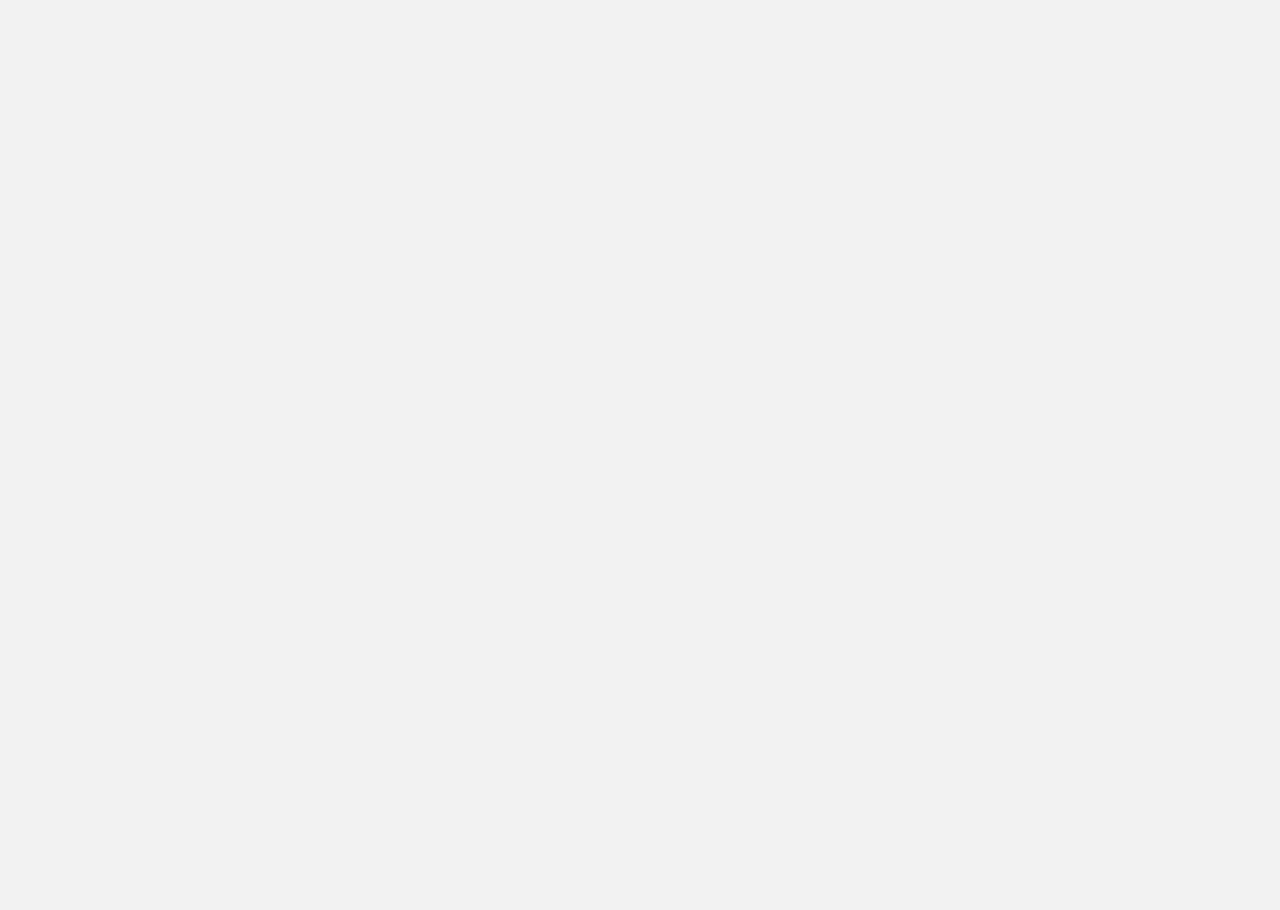
==== index.html @ 459cd87c "Redeployment" ====
<!DOCTYPE html>
<html lang="en">
<head>
    <meta charset="UTF-8">
    <meta name="viewport" content="width=device-width, initial-scale=1.0, maximum-scale=1.0, user-scalable=no"/>
    <title>Alaska History Webmap</title>

    <link rel="stylesheet" href="https://unpkg.com/leaflet@1.9.4/dist/leaflet.css" integrity="sha256-p4NxAoJBhIIN+hmNHrzRCf9tD/miZyoHS5obTRR9BMY=" crossorigin=""/>
    <link rel="stylesheet" href="https://cdnjs.cloudflare.com/ajax/libs/noUiSlider/15.7.1/nouislider.min.css" integrity="sha512-qveKnGrvOChbSzAdtSs8p69eoLegyh+1hwOMbmpCViIwj7rn4oJjdmMvWOuyQlTOZgTlZA0N2PXA7iA8/2TUYA==" crossorigin="anonymous" referrerpolicy="no-referrer" />
    <link rel="stylesheet" href="styles.css">
    
    <link rel="icon" type="image/x-icon" href="favicon.ico">

    <!-- Prevent caching (to see GitHub Pages updates, might remove later) -->
    <meta http-equiv='cache-control' content='no-cache'> 
    <meta http-equiv='expires' content='0'> 
    <meta http-equiv='pragma' content='no-cache'>
</head>
<body>
    <div id="map"></div>
    <div class="slider-styled" id="slider"></div>

    <script src="https://unpkg.com/leaflet@1.9.4/dist/leaflet.js" integrity="sha256-20nQCchB9co0qIjJZRGuk2/Z9VM+kNiyxNV1lvTlZBo=" crossorigin=""></script>
    <script src="https://cdnjs.cloudflare.com/ajax/libs/noUiSlider/15.7.1/nouislider.min.js" integrity="sha512-UOJe4paV6hYWBnS0c9GnIRH8PLm2nFK22uhfAvsTIqd3uwnWsVri1OPn5fJYdLtGY3wB11LGHJ4yPU1WFJeBYQ==" crossorigin="anonymous" referrerpolicy="no-referrer"></script>

    <script src="mergeTooltips.js"></script>
    <script src="map.js"></script>
</body>
</html>
---- styles.css ----
*, :after, :before {
    box-sizing: border-box;
    padding: 0;
    margin: 0;
}

html, body {
    height: 100%;
    width: 100%;
}

body {
    position: relative;
    min-height: 100%;
    margin: 0;
    padding: 0;
    background-color: #f1f1f1;
}

#map {
    position: relative;
    width: 100vw;
    height: 100vh;
    overflow: hidden;
}

.fade-out,
.fade-in {
    opacity: 0;
    transition: opacity 0.2s ease;
}

.fade-in.show {
    opacity: 1;
}

#slider {
    margin: auto;
    bottom: 50px;
    z-index: 1000;
    width: 75%;
    border: none;
    height: 10px;

}

#slider .noUi-connect {
    background-color: #0b8df1;
}

#slider .noUi-tooltip {
    font-family: "Trebuchet MS", sans-serif;
    font-weight: bold;
    font-size: x-large;
    background: none;
    border: none;
    color: rgb(68, 68, 68);
}

#slider .noUi-handle {
    height: 30px;
    width: 30px;
    top: -10.5px;
    right: -22.5px;
    border-radius: 25px;
    background: #e0e0e0;
}

.slider-styled .noUi-handle::before,
.slider-styled .noUi-handle::after {
    display: none;
}
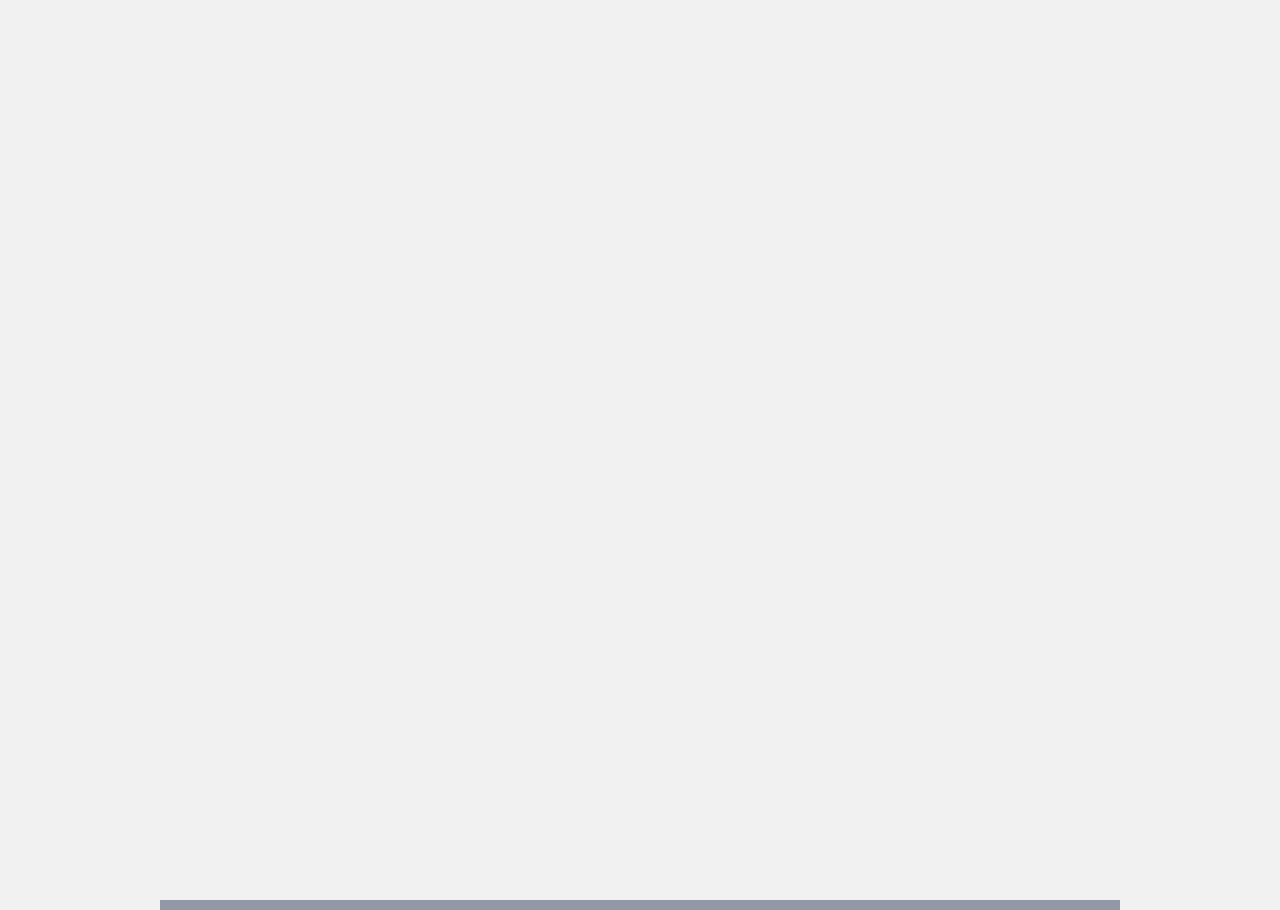
==== commit 22fa5a6d: "Visual overhaul" ====
--- a/index.html
+++ b/index.html
@@ -4,11 +4,11 @@
     <meta charset="UTF-8">
     <meta name="viewport" content="width=device-width, initial-scale=1.0, maximum-scale=1.0, user-scalable=no"/>
     <title>Alaska History Webmap</title>
-
-    <link rel="stylesheet" href="https://unpkg.com/leaflet@1.9.4/dist/leaflet.css" integrity="sha256-p4NxAoJBhIIN+hmNHrzRCf9tD/miZyoHS5obTRR9BMY=" crossorigin=""/>
+    
+    <link rel="stylesheet" href="https://cdnjs.cloudflare.com/ajax/libs/leaflet/1.9.4/leaflet.min.css" integrity="sha512-h9FcoyWjHcOcmEVkxOfTLnmZFWIH0iZhZT1H2TbOq55xssQGEJHEaIm+PgoUaZbRvQTNTluNOEfb1ZRy6D3BOw==" crossorigin="anonymous" referrerpolicy="no-referrer" />
     <link rel="stylesheet" href="https://cdnjs.cloudflare.com/ajax/libs/noUiSlider/15.7.1/nouislider.min.css" integrity="sha512-qveKnGrvOChbSzAdtSs8p69eoLegyh+1hwOMbmpCViIwj7rn4oJjdmMvWOuyQlTOZgTlZA0N2PXA7iA8/2TUYA==" crossorigin="anonymous" referrerpolicy="no-referrer" />
     <link rel="stylesheet" href="styles.css">
-    
+
     <link rel="icon" type="image/x-icon" href="favicon.ico">
 
     <!-- Prevent caching (to see GitHub Pages updates, might remove later) -->
@@ -20,9 +20,8 @@
     <div id="map"></div>
     <div class="slider-styled" id="slider"></div>
 
-    <script src="https://unpkg.com/leaflet@1.9.4/dist/leaflet.js" integrity="sha256-20nQCchB9co0qIjJZRGuk2/Z9VM+kNiyxNV1lvTlZBo=" crossorigin=""></script>
+    <script src="https://cdnjs.cloudflare.com/ajax/libs/leaflet/1.9.4/leaflet.min.js" integrity="sha512-puJW3E/qXDqYp9IfhAI54BJEaWIfloJ7JWs7OeD5i6ruC9JZL1gERT1wjtwXFlh7CjE7ZJ+/vcRZRkIYIb6p4g==" crossorigin="anonymous" referrerpolicy="no-referrer"></script>
     <script src="https://cdnjs.cloudflare.com/ajax/libs/noUiSlider/15.7.1/nouislider.min.js" integrity="sha512-UOJe4paV6hYWBnS0c9GnIRH8PLm2nFK22uhfAvsTIqd3uwnWsVri1OPn5fJYdLtGY3wB11LGHJ4yPU1WFJeBYQ==" crossorigin="anonymous" referrerpolicy="no-referrer"></script>
-
     <script src="mergeTooltips.js"></script>
     <script src="map.js"></script>
 </body>
--- a/styles.css
+++ b/styles.css
@@ -24,16 +24,6 @@
     overflow: hidden;
 }
 
-.fade-out,
-.fade-in {
-    opacity: 0;
-    transition: opacity 0.2s ease;
-}
-
-.fade-in.show {
-    opacity: 1;
-}
-
 #slider {
     margin: auto;
     bottom: 50px;
@@ -41,32 +31,45 @@
     width: 75%;
     border: none;
     height: 10px;
-
+    background-color: rgba(84, 94, 117, 60%);
+    box-shadow: none;
 }
 
 #slider .noUi-connect {
-    background-color: #0b8df1;
+    background-color: #28587B;
 }
 
 #slider .noUi-tooltip {
-    font-family: "Trebuchet MS", sans-serif;
-    font-weight: bold;
-    font-size: x-large;
-    background: none;
-    border: none;
-    color: rgb(68, 68, 68);
+    font-family: -apple-system, BlinkMacSystemFont, "Segoe UI", Roboto, Oxygen, Ubuntu, Cantarell, "Open Sans", "Helvetica Neue", sans-serif;
+    font-size: 21px;
+    background-color: #edf0f8;
+    border-radius: 10px;
+    color: #545E75;
 }
 
 #slider .noUi-handle {
     height: 30px;
     width: 30px;
     top: -10.5px;
-    right: -22.5px;
-    border-radius: 25px;
-    background: #e0e0e0;
+    right: -17px;
+    border-radius: 20px;
+    border-width: 5px;
+    border-color: #28587B;
+    background: #edf0f8;
+    box-shadow: none;
 }
 
 .slider-styled .noUi-handle::before,
 .slider-styled .noUi-handle::after {
     display: none;
+}
+
+.leaflet-marker-icon,
+.leaflet-marker-shadow {
+  animation: fadein 0.5s;
+}
+
+@keyframes fadein {
+    from { opacity: 0; }
+    to   { opacity: 1; }
 }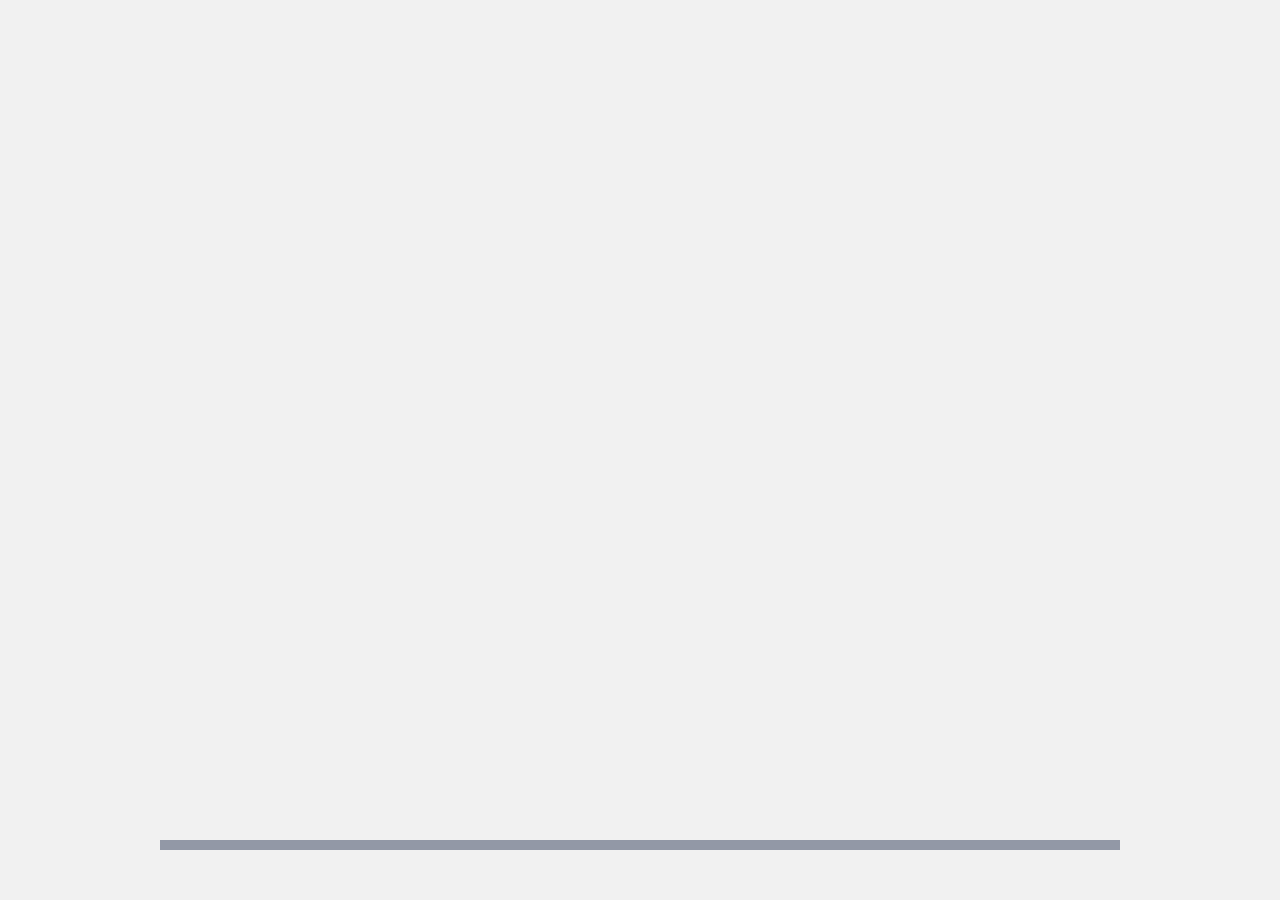
==== commit 1eabf8ec: "PruneCluster implemented" ====
--- a/index.html
+++ b/index.html
@@ -7,9 +7,10 @@
     
     <link rel="stylesheet" href="https://cdnjs.cloudflare.com/ajax/libs/leaflet/1.9.4/leaflet.min.css" integrity="sha512-h9FcoyWjHcOcmEVkxOfTLnmZFWIH0iZhZT1H2TbOq55xssQGEJHEaIm+PgoUaZbRvQTNTluNOEfb1ZRy6D3BOw==" crossorigin="anonymous" referrerpolicy="no-referrer" />
     <link rel="stylesheet" href="https://cdnjs.cloudflare.com/ajax/libs/noUiSlider/15.7.1/nouislider.min.css" integrity="sha512-qveKnGrvOChbSzAdtSs8p69eoLegyh+1hwOMbmpCViIwj7rn4oJjdmMvWOuyQlTOZgTlZA0N2PXA7iA8/2TUYA==" crossorigin="anonymous" referrerpolicy="no-referrer" />
+    <link rel="stylesheet" href="https://cdnjs.cloudflare.com/ajax/libs/prunecluster/2.1.0/LeafletStyleSheet.min.css" integrity="sha512-ZTsIKR9XmEgyAXmXVRpE+wvv2+72Kd0tBSieJGbe1oOydyEmRhzTWEIfpLAlC8IYxNhGq2eALt+G/kRgpqlzyA==" crossorigin="anonymous" referrerpolicy="no-referrer" />
     <link rel="stylesheet" href="styles.css">
 
-    <link rel="icon" type="image/x-icon" href="favicon.ico">
+    <link rel="icon" type="image/x-icon" href="data/icons/favicon.ico">
 
     <!-- Prevent caching (to see GitHub Pages updates, might remove later) -->
     <meta http-equiv='cache-control' content='no-cache'> 
@@ -19,9 +20,9 @@
 <body>
     <div id="map"></div>
     <div class="slider-styled" id="slider"></div>
-
     <script src="https://cdnjs.cloudflare.com/ajax/libs/leaflet/1.9.4/leaflet.min.js" integrity="sha512-puJW3E/qXDqYp9IfhAI54BJEaWIfloJ7JWs7OeD5i6ruC9JZL1gERT1wjtwXFlh7CjE7ZJ+/vcRZRkIYIb6p4g==" crossorigin="anonymous" referrerpolicy="no-referrer"></script>
     <script src="https://cdnjs.cloudflare.com/ajax/libs/noUiSlider/15.7.1/nouislider.min.js" integrity="sha512-UOJe4paV6hYWBnS0c9GnIRH8PLm2nFK22uhfAvsTIqd3uwnWsVri1OPn5fJYdLtGY3wB11LGHJ4yPU1WFJeBYQ==" crossorigin="anonymous" referrerpolicy="no-referrer"></script>
+    <script src="https://cdnjs.cloudflare.com/ajax/libs/prunecluster/2.1.0/PruneCluster.min.js" integrity="sha512-TIhw+s9KAwyAGM7n2qG2hM+lvQxja1Hieb3nS3F2y9AFEDImo6SNXoooqmajF/D5lMfriBIasQ6N+pizlF0wTA==" crossorigin="anonymous" referrerpolicy="no-referrer"></script>
     <script src="mergeTooltips.js"></script>
     <script src="map.js"></script>
 </body>
--- a/styles.css
+++ b/styles.css
@@ -18,15 +18,17 @@
 }
 
 #map {
-    position: relative;
+    position: absolute;
     width: 100vw;
     height: 100vh;
     overflow: hidden;
 }
 
 #slider {
-    margin: auto;
+    position: absolute;
     bottom: 50px;
+    left: 50%;
+    transform: translateX(-50%);
     z-index: 1000;
     width: 75%;
     border: none;
@@ -44,6 +46,7 @@
     font-size: 21px;
     background-color: #edf0f8;
     border-radius: 10px;
+    border: none;
     color: #545E75;
 }
 
